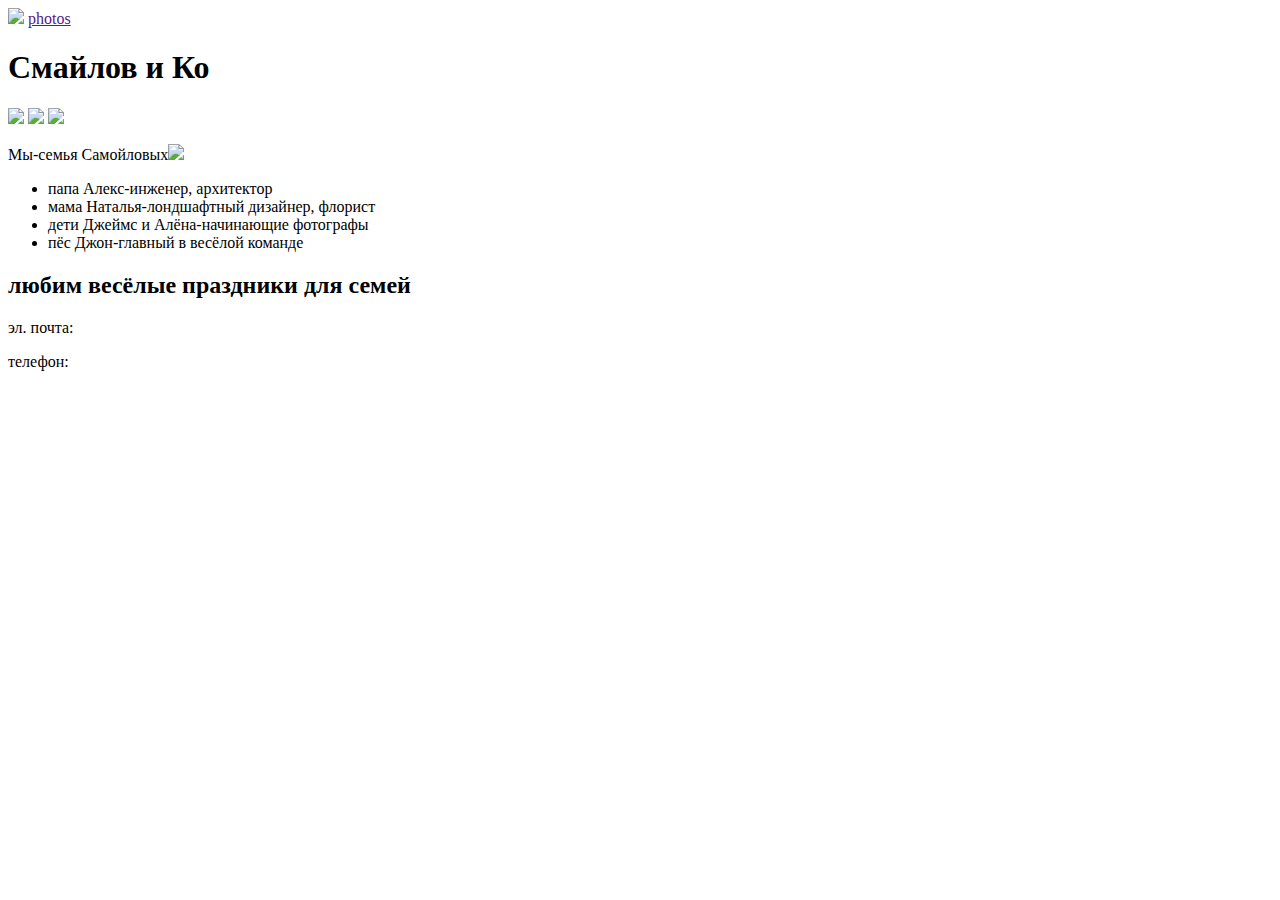
==== index.html @ 05b59869 "Create index.html" ====
<html>
    <head>
        <title>Смайлов и Ко</title>
        <link rel="stylesheet"
        href="style.css"/>
    </head>
    <body>
        <header>
            <img src="https://learn.algoritmika.org/uploads/2021/01/logo_0_1611261359.svg"/>
            <a href="">photos</a>
        </header>
        <main>
            <h1>Смайлов и Ко</h1>
            <img src="https://learn.algoritmika.org/uploads/2021/01/happy-family-2284698_1920%201_0_1611261360.png"/>
            <img src="https://learn.algoritmika.org/uploads/2021/01/children-817368_1920%201_0_1611261360.png"/>
            <img src="https://learn.algoritmika.org/uploads/2021/01/house-1158139_1920%201_0_1611261360.png"/>
            <p>Мы-семья Самойловых<img src="https://learn.algoritmika.org/uploads/2021/01/smile_0_1611261360.svg"/> </p>
            <ul>
                
            <li>папа Алекс-инженер, архитектор</li>
            <li>мама Наталья-лондшафтный дизайнер, флорист</li>
             <li>дети Джеймс и Алёна-начинающие фотографы</li>
             <li>пёс Джон-главный в весёлой команде</li>

            </ul>
           <h2>любим весёлые праздники для семей</h2>
        </main>
        <footer>
            <p>эл. почта:</p>
            <p>телефон:</p>
        </footer>
    </body>
</html>
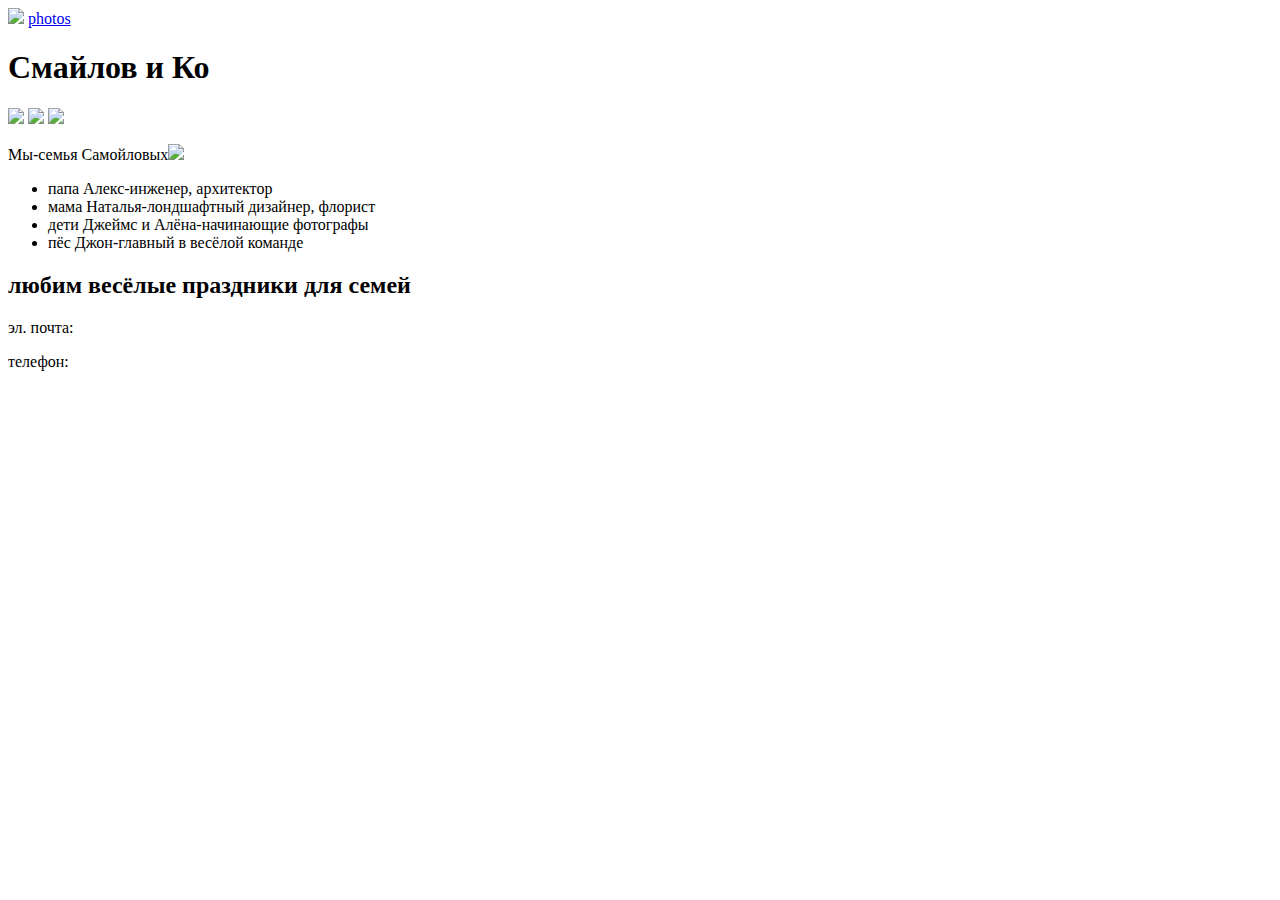
==== commit 2a853658: "Update index.html" ====
--- a/index.html
+++ b/index.html
@@ -7,7 +7,7 @@
     <body>
         <header>
             <img src="https://learn.algoritmika.org/uploads/2021/01/logo_0_1611261359.svg"/>
-            <a href="">photos</a>
+            <a href="index2.html">photos</a>
         </header>
         <main>
             <h1>Смайлов и Ко</h1>
